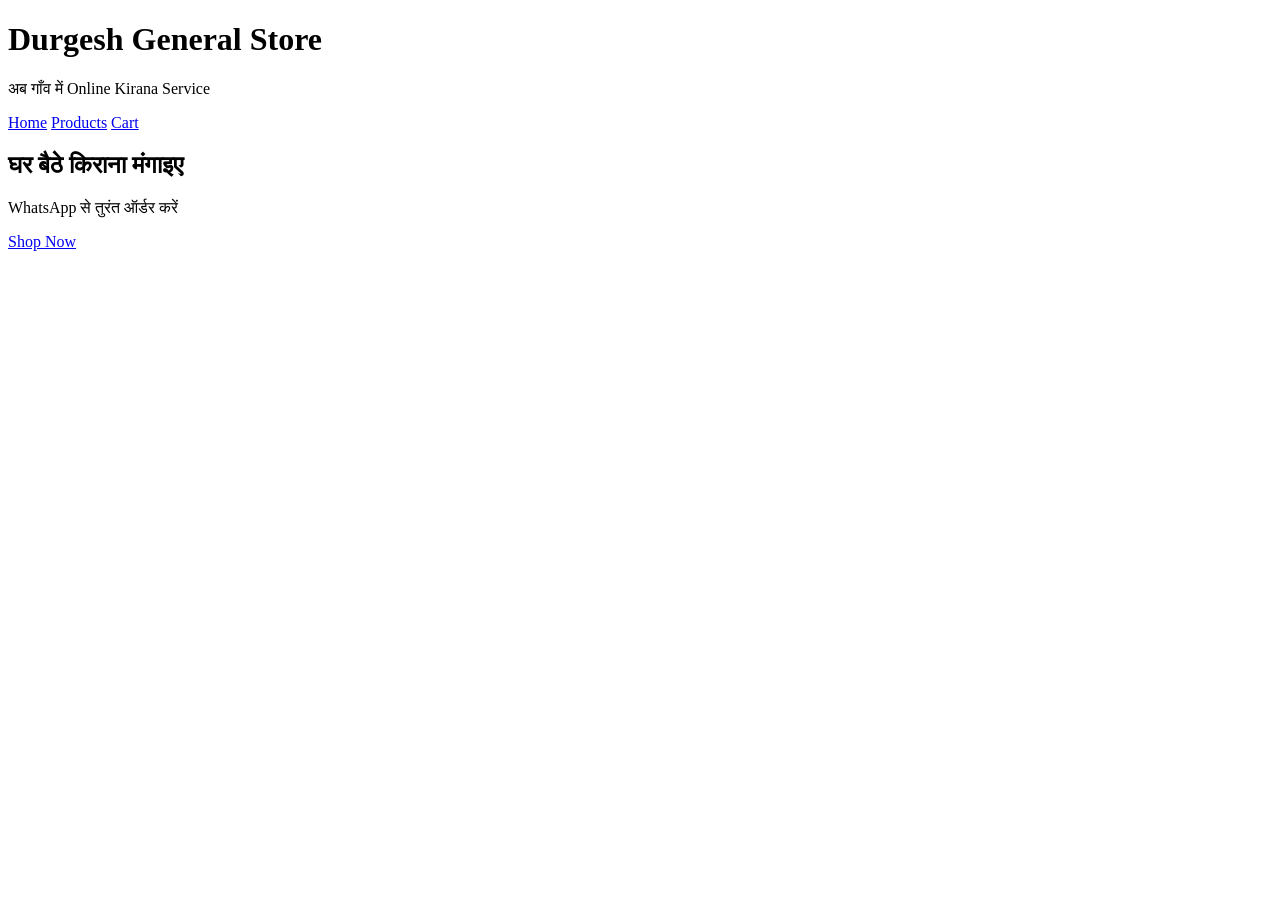
==== index.html @ 48c66760 "Change stylesheet path in index.html Updated the stylesheet path from 'css/style.css' to 'Durgesh-St" ====
﻿<!DOCTYPE html>

<html>
<head>
<title>Durgesh General Store</title>
<link rel="stylesheet" href="Durgesh-Store/style.css">
</head>

<body>

<header>
<h1>Durgesh General Store</h1>
<p>अब गाँव में Online Kirana Service</p>
</header>

<nav>
<a href="index.html">Home</a>
<a href="products.html">Products</a>
<a href="cart.html">Cart</a>
</nav>

<section class="hero">

<h2>घर बैठे किराना मंगाइए</h2>

<p>WhatsApp से तुरंत ऑर्डर करें</p>

<a class="btn" href="products.html">Shop Now</a>

</section>

</body>
</html>
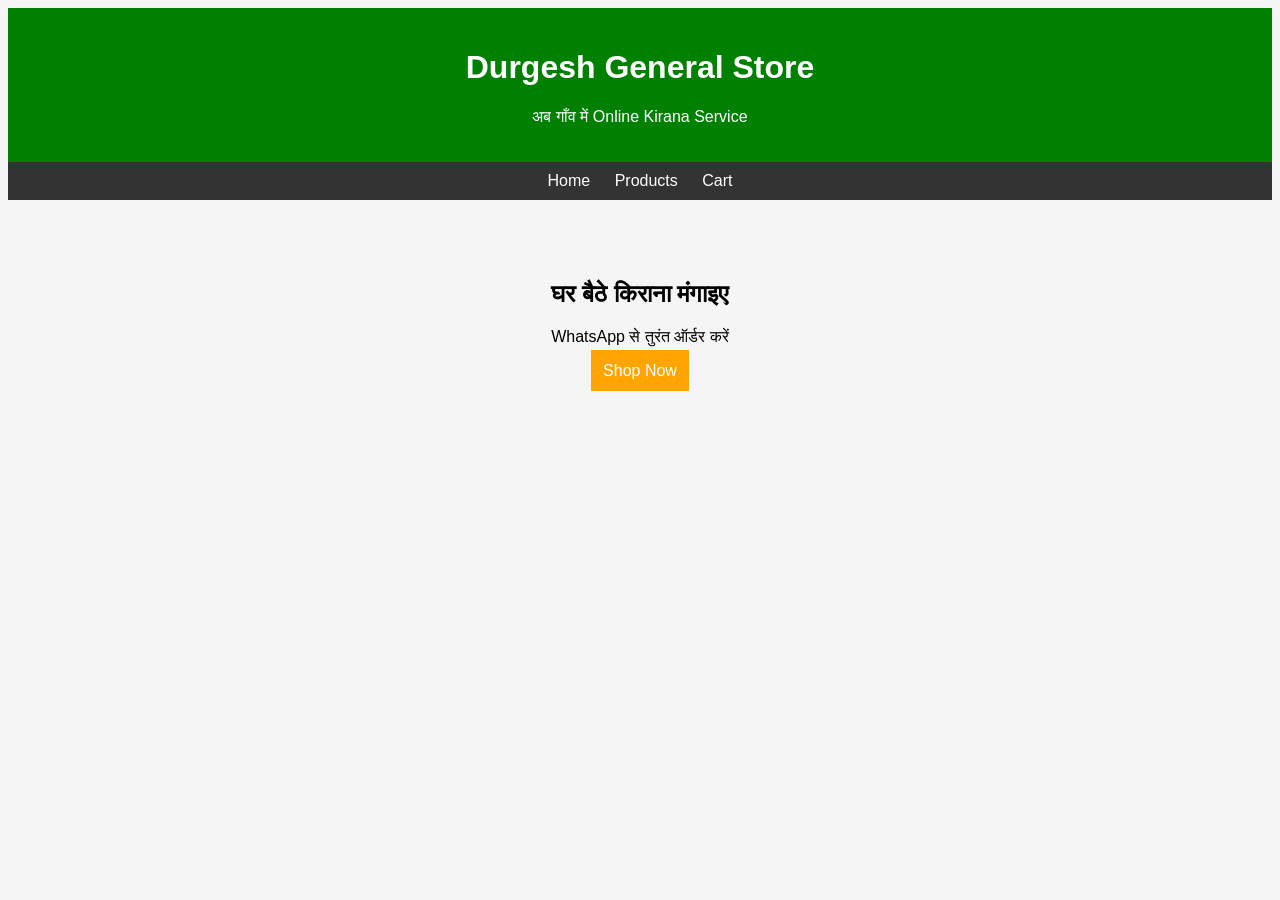
==== commit 2c3ead55: "Fix HTML structure and stylesheet link Removed extra whitespace and corrected stylesheet path." ====
--- a/index.html
+++ b/index.html
@@ -3,7 +3,7 @@
 <html>
 <head>
 <title>Durgesh General Store</title>
-<link rel="stylesheet" href="Durgesh-Store/style.css">
+<link rel="stylesheet" href="style.css">
 </head>
 
 <body>
@@ -36,3 +36,4 @@
 
 
 
+
--- a/style.css
+++ b/style.css
@@ -0,0 +1,77 @@
+﻿body{
+
+font-family:Arial;
+
+background:#f5f5f5;
+
+text-align:center;
+
+}
+
+header{
+
+background:green;
+
+color:white;
+
+padding:20px;
+
+}
+
+nav{
+
+background:#333;
+
+padding:10px;
+
+}
+
+nav a{
+
+color:white;
+
+margin:10px;
+
+text-decoration:none;
+
+}
+
+.hero{
+
+padding:60px;
+
+}
+
+.btn{
+
+background:orange;
+
+padding:12px;
+
+color:white;
+
+text-decoration:none;
+
+}
+
+.product{
+
+background:white;
+
+padding:15px;
+
+margin:15px;
+
+border-radius:10px;
+
+display:inline-block;
+
+width:200px;
+
+}
+
+.product img{
+
+width:150px;
+
+}
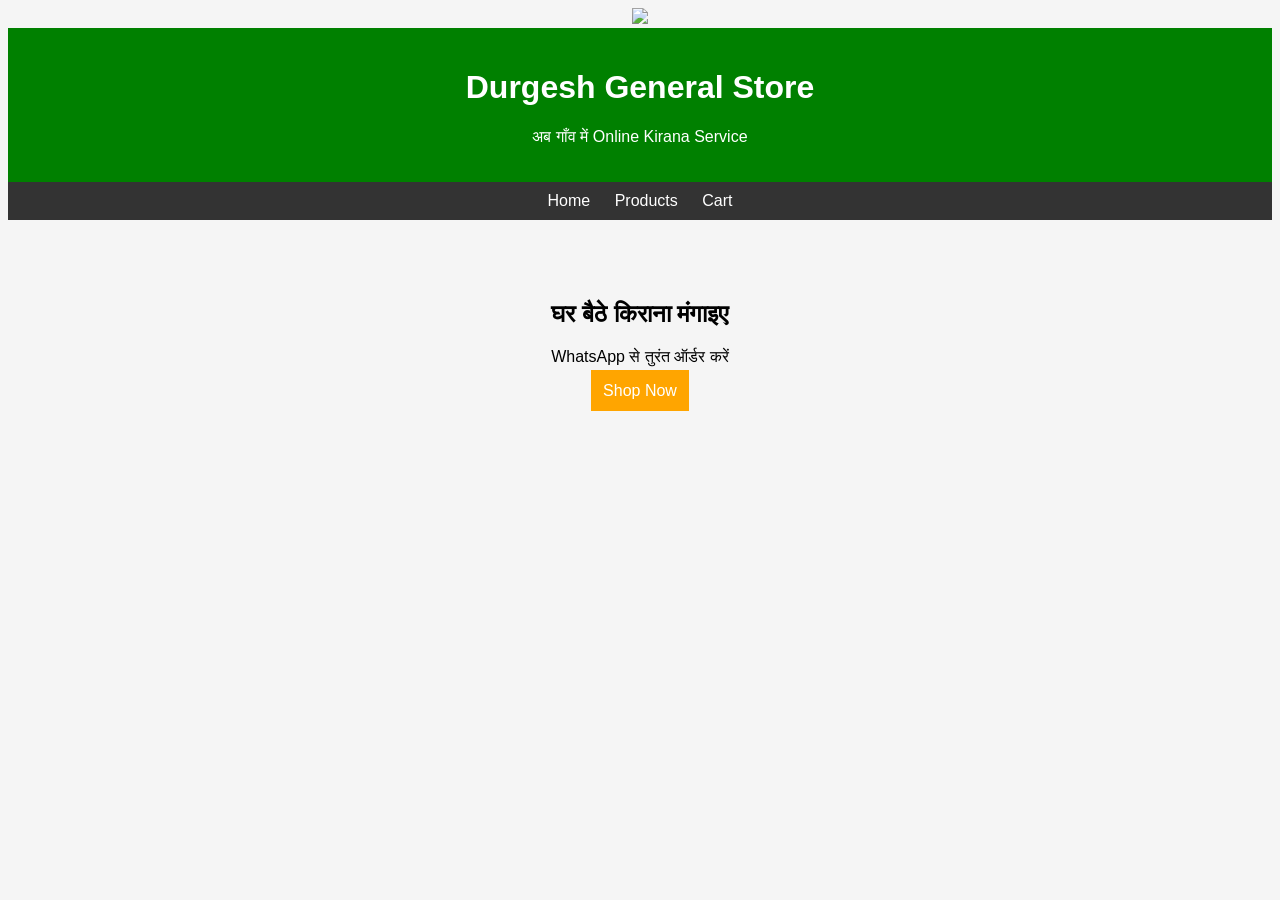
==== commit a82c368d: "Add banner section to index.html Added a banner section with an image to the HTML." ====
--- a/index.html
+++ b/index.html
@@ -7,6 +7,12 @@
 </head>
 
 <body>
+  <section class="banner">
+
+<img src="images/banner.jpg" width="100%">
+
+</section>
+
 
 <header>
 <h1>Durgesh General Store</h1>
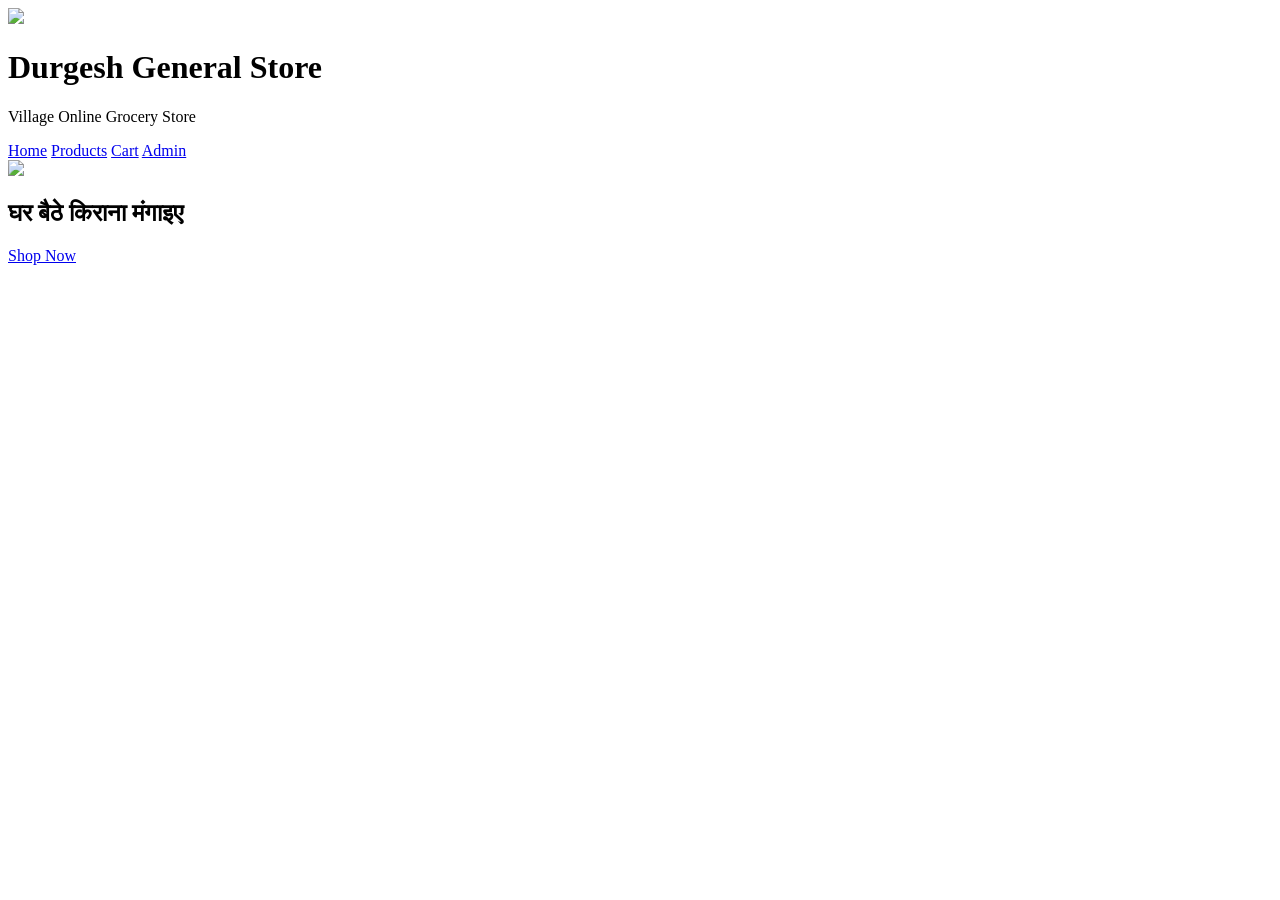
==== commit 9527a33a: "Refactor index.html with new layout and logo Updated HTML structure and elements for the Durgesh Gen" ====
--- a/index.html
+++ b/index.html
@@ -1,35 +1,38 @@
-﻿<!DOCTYPE html>
+<!DOCTYPE html>
 
 <html>
 <head>
 <title>Durgesh General Store</title>
-<link rel="stylesheet" href="style.css">
+<link rel="stylesheet" href="css/style.css">
 </head>
 
 <body>
-  <section class="banner">
+
+<header>
+
+<img src="images/logo.png" width="80">
+
+<h1>Durgesh General Store</h1>
+
+<p>Village Online Grocery Store</p>
+
+</header>
+
+<nav>
+
+<a href="index.html">Home</a> <a href="products.html">Products</a> <a href="cart.html">Cart</a> <a href="admin.html">Admin</a>
+
+</nav>
+
+<section class="banner">
 
 <img src="images/banner.jpg" width="100%">
 
 </section>
 
-
-<header>
-<h1>Durgesh General Store</h1>
-<p>अब गाँव में Online Kirana Service</p>
-</header>
-
-<nav>
-<a href="index.html">Home</a>
-<a href="products.html">Products</a>
-<a href="cart.html">Cart</a>
-</nav>
-
 <section class="hero">
 
 <h2>घर बैठे किराना मंगाइए</h2>
-
-<p>WhatsApp से तुरंत ऑर्डर करें</p>
 
 <a class="btn" href="products.html">Shop Now</a>
 
@@ -37,9 +40,3 @@
 
 </body>
 </html>
-
-
-
-
-
-
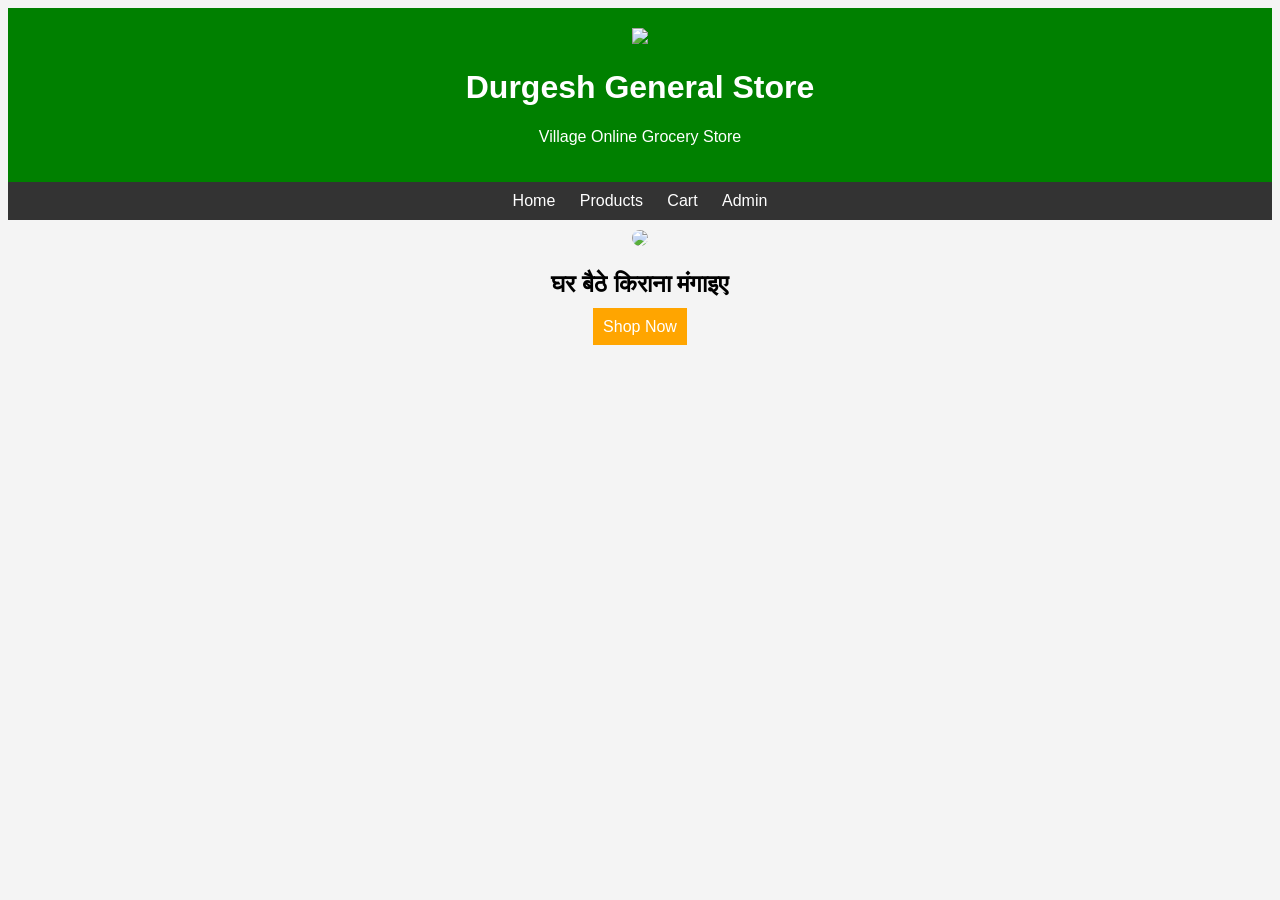
==== commit 4561a4f6: "Fix HTML formatting and update stylesheet link" ====
--- a/index.html
+++ b/index.html
@@ -3,7 +3,7 @@
 <html>
 <head>
 <title>Durgesh General Store</title>
-<link rel="stylesheet" href="css/style.css">
+<link rel="stylesheet" href="style.css">
 </head>
 
 <body>
@@ -40,3 +40,4 @@
 
 </body>
 </html>
+
--- a/style.css
+++ b/style.css
@@ -0,0 +1,73 @@
+body{
+
+font-family:Arial;
+
+background:#f4f4f4;
+
+text-align:center;
+
+}
+
+header{
+
+background:green;
+
+color:white;
+
+padding:20px;
+
+}
+
+nav{
+
+background:#333;
+
+padding:10px;
+
+}
+
+nav a{
+
+color:white;
+
+margin:10px;
+
+text-decoration:none;
+
+}
+
+.banner img{
+
+border-radius:10px;
+
+margin-top:10px;
+
+}
+
+.product{
+
+background:white;
+
+padding:15px;
+
+margin:15px;
+
+display:inline-block;
+
+border-radius:10px;
+
+width:200px;
+
+}
+
+.btn{
+
+background:orange;
+
+padding:10px;
+
+color:white;
+
+text-decoration:none;
+
+}
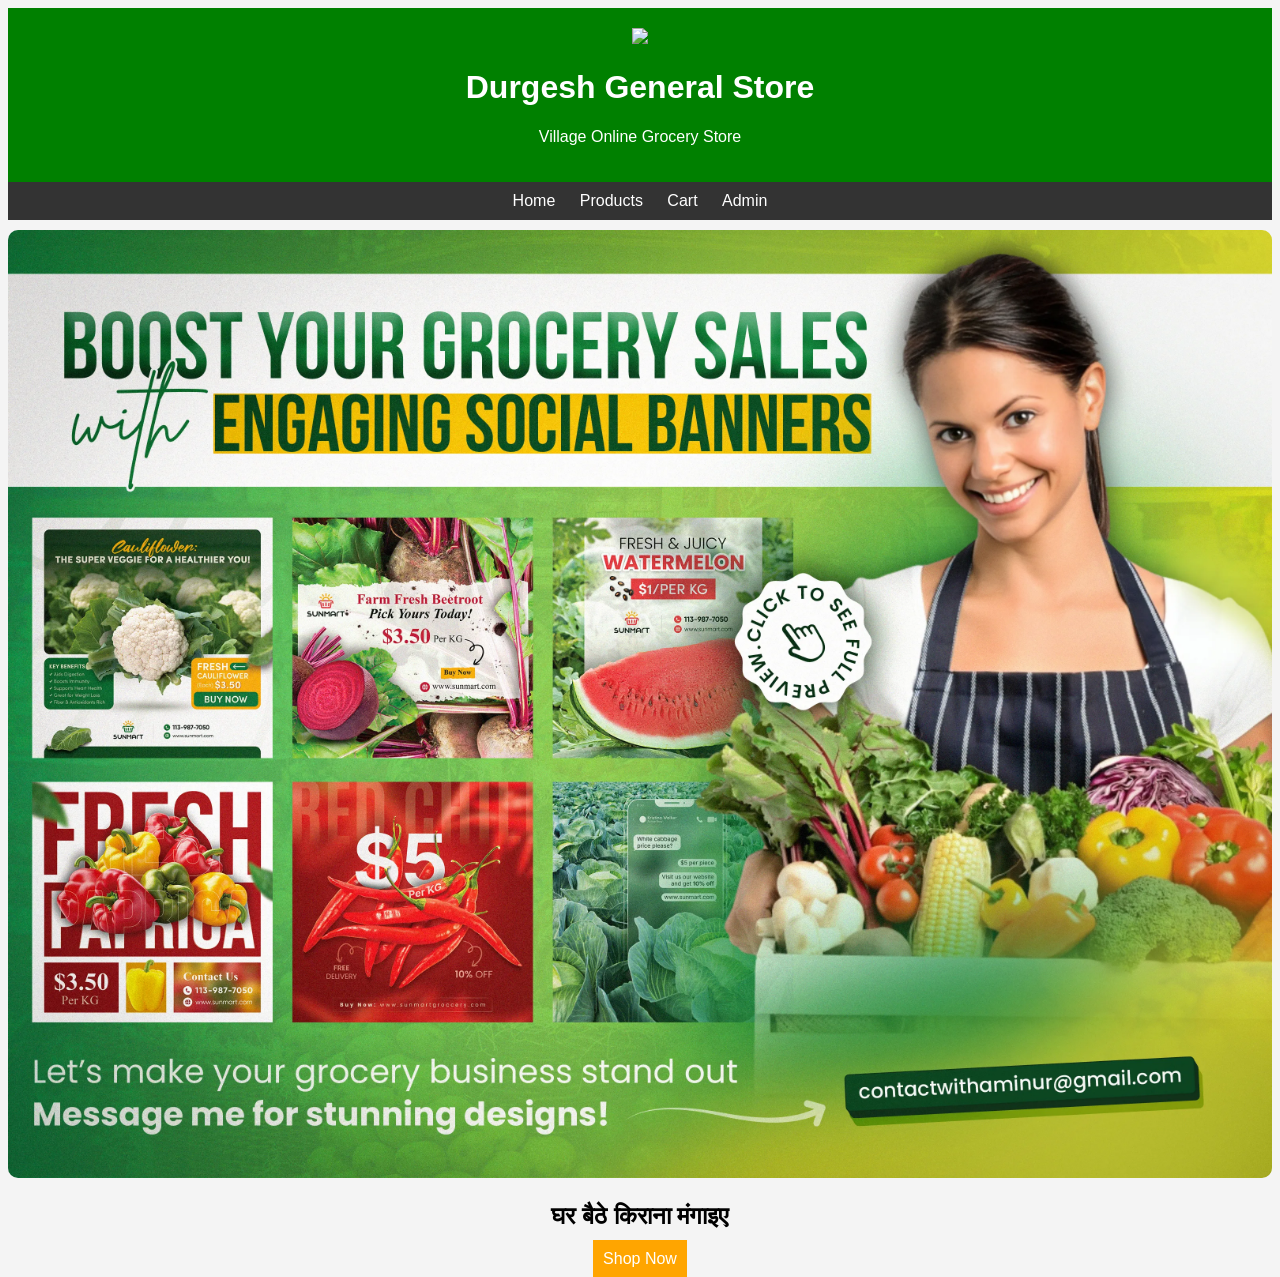
==== commit 35f46511: "Fix image paths in index.html" ====
--- a/index.html
+++ b/index.html
@@ -10,7 +10,7 @@
 
 <header>
 
-<img src="images/logo.png" width="80">
+<img src="logo.png" width="80">
 
 <h1>Durgesh General Store</h1>
 
@@ -26,7 +26,7 @@
 
 <section class="banner">
 
-<img src="images/banner.jpg" width="100%">
+<img src="banner.jpg" width="100%">
 
 </section>
 
@@ -41,3 +41,4 @@
 </body>
 </html>
 
+
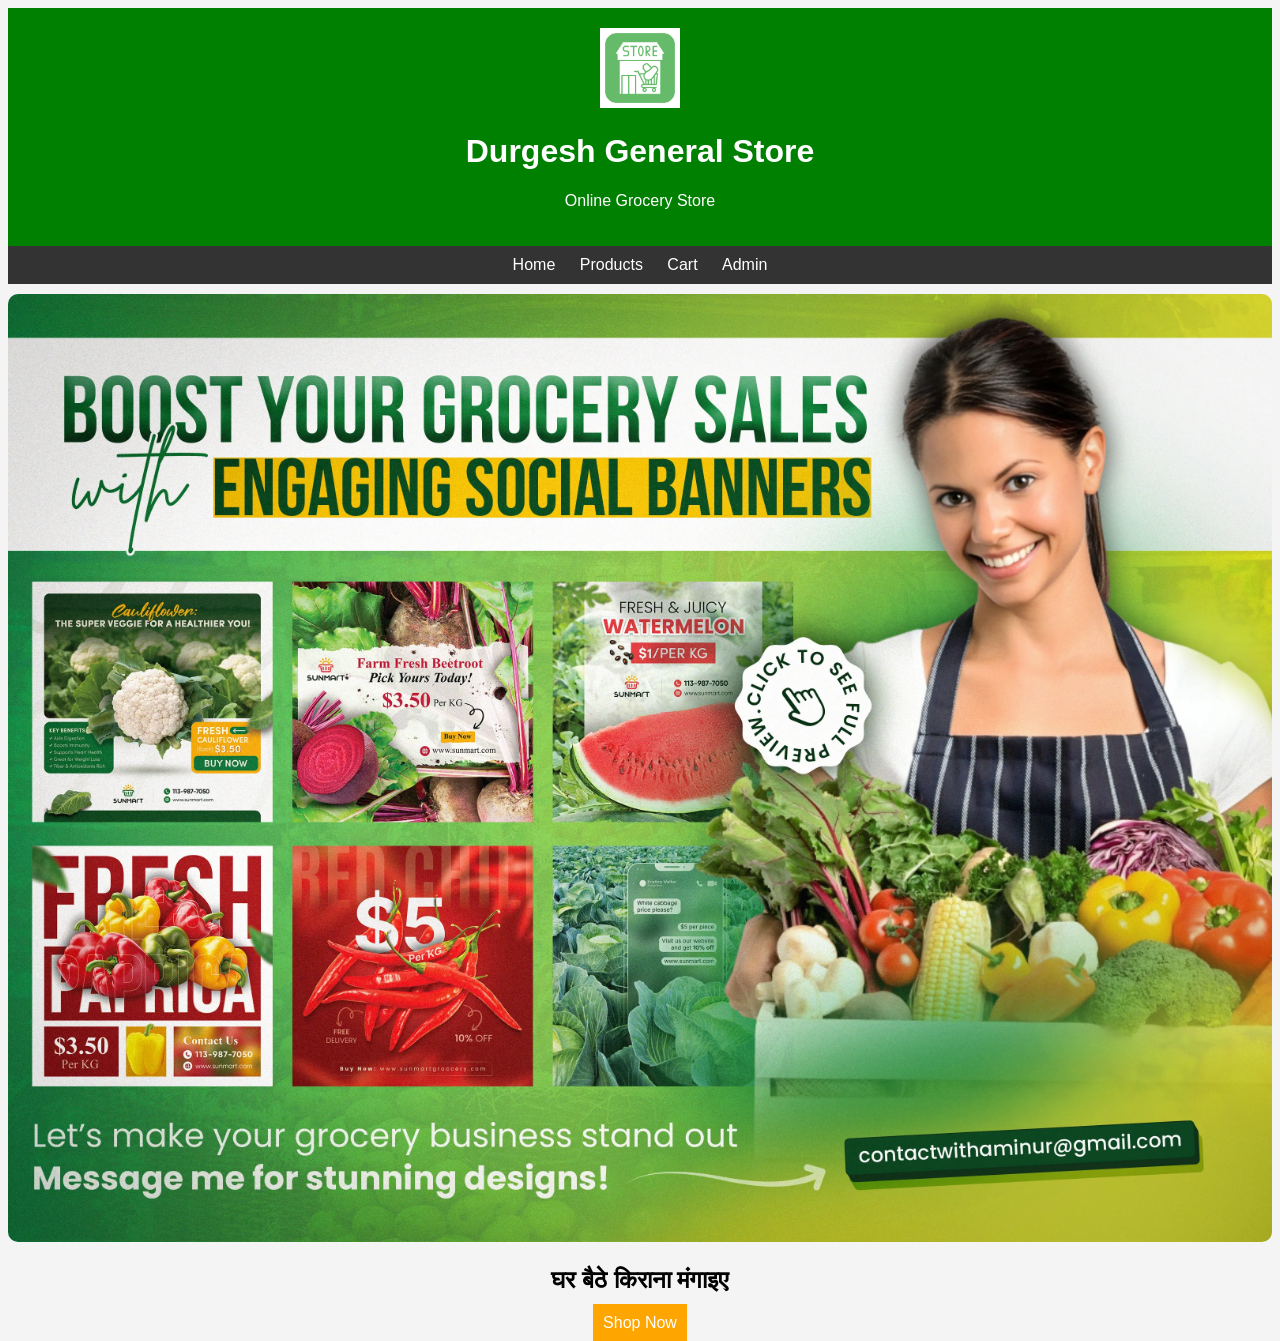
==== commit 23cc6a44: "Revise paragraph content in index.html Updated the description in the paragraph element to be more c" ====
--- a/index.html
+++ b/index.html
@@ -14,7 +14,7 @@
 
 <h1>Durgesh General Store</h1>
 
-<p>Village Online Grocery Store</p>
+<p>Online Grocery Store</p>
 
 </header>
 
@@ -42,3 +42,4 @@
 </html>
 
 
+
